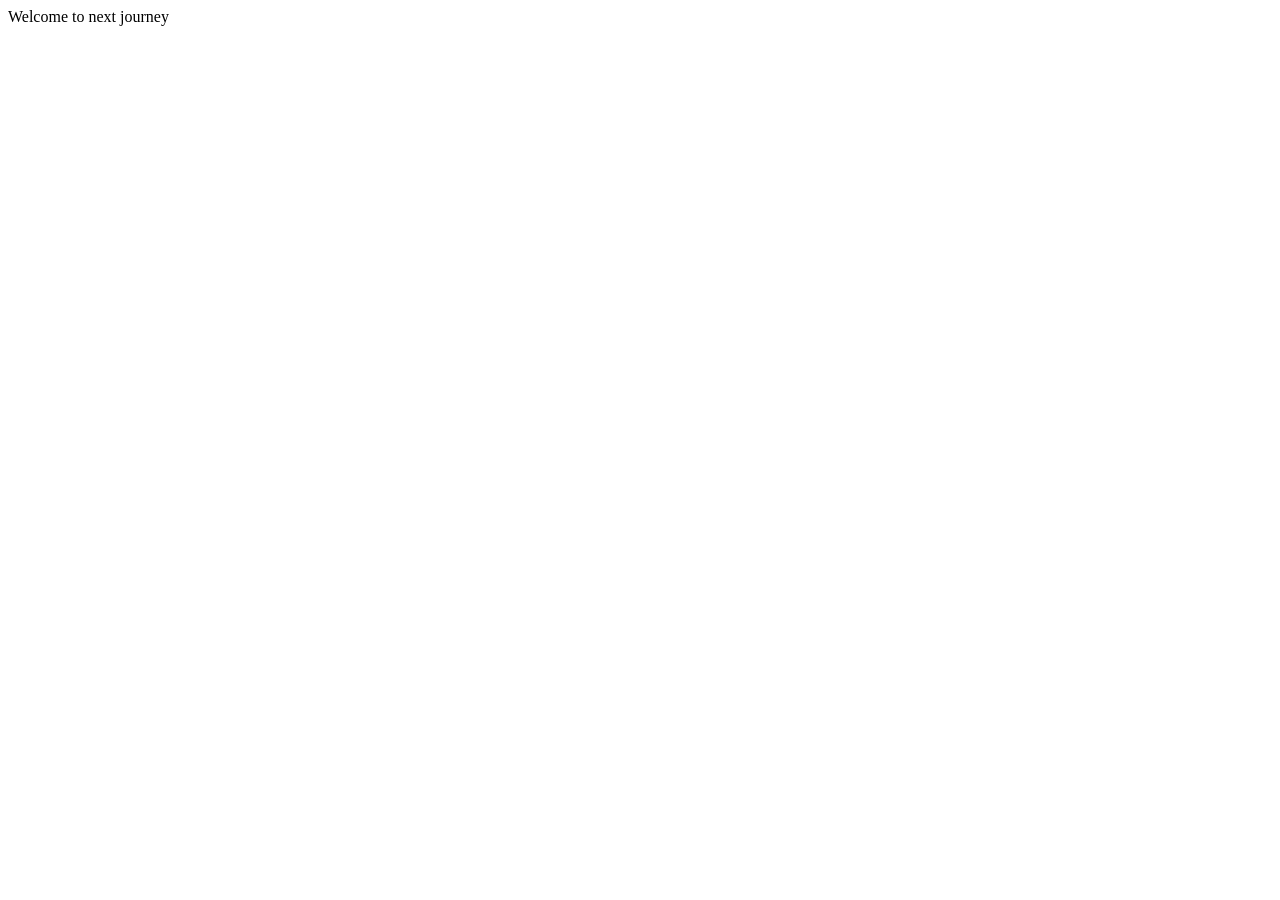
==== firstpage.html @ f096a374 "Updated project" ====
<!DOCTYPE html>
<html lang="en">
    <head>
        <meta charset="UTF-8">
        <meta name="viewport" content="width=device-width, initial-scale=1.0">
        <title>Document</title>
    </head>
    <body>
        <div >
            Welcome to next journey
        </div>
    </body>
</html>
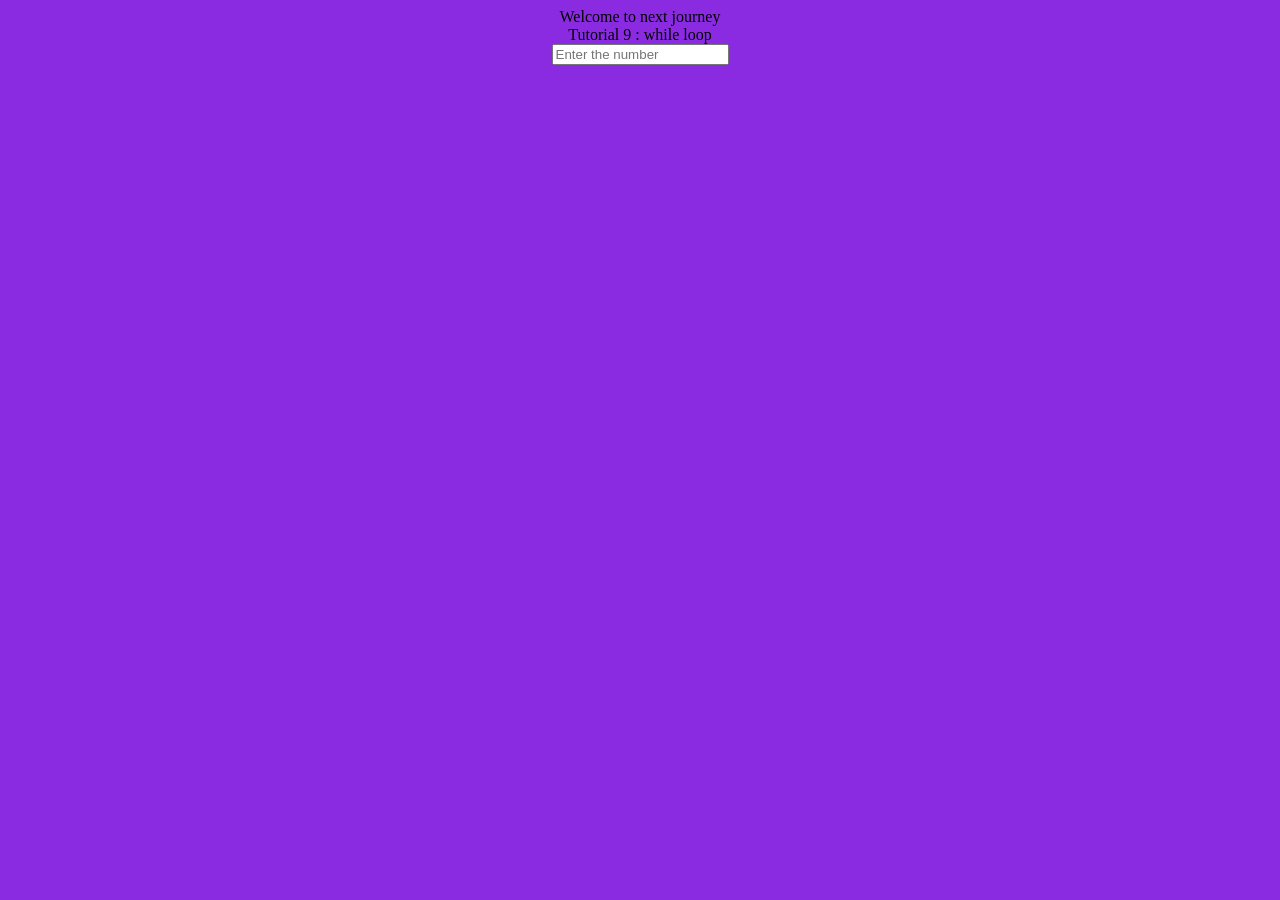
==== commit d82c7658: "Updated project 1" ====
--- a/firstpage.html
+++ b/firstpage.html
@@ -3,11 +3,20 @@
     <head>
         <meta charset="UTF-8">
         <meta name="viewport" content="width=device-width, initial-scale=1.0">
+        <link rel="stylesheet" href="first_page_css.css">
+        </style>
         <title>Document</title>
     </head>
     <body>
         <div >
-            Welcome to next journey
+            Welcome to next journey 
         </div>
+        <div class="title">
+            Tutorial 9 : while loop<br>
+            <input type="number" id="whi_loop_ele_box" placeholder="Enter the number">
+
+            <p id="" ></p>
+        </div>
+        <script src="whi_loop.js"></script>
     </body>
 </html>
--- a/first_page_css.css
+++ b/first_page_css.css
@@ -0,0 +1,8 @@
+body{
+    background-color: blueviolet;
+    text-align: center;
+}
+.title
+{
+    text-align: center;
+}
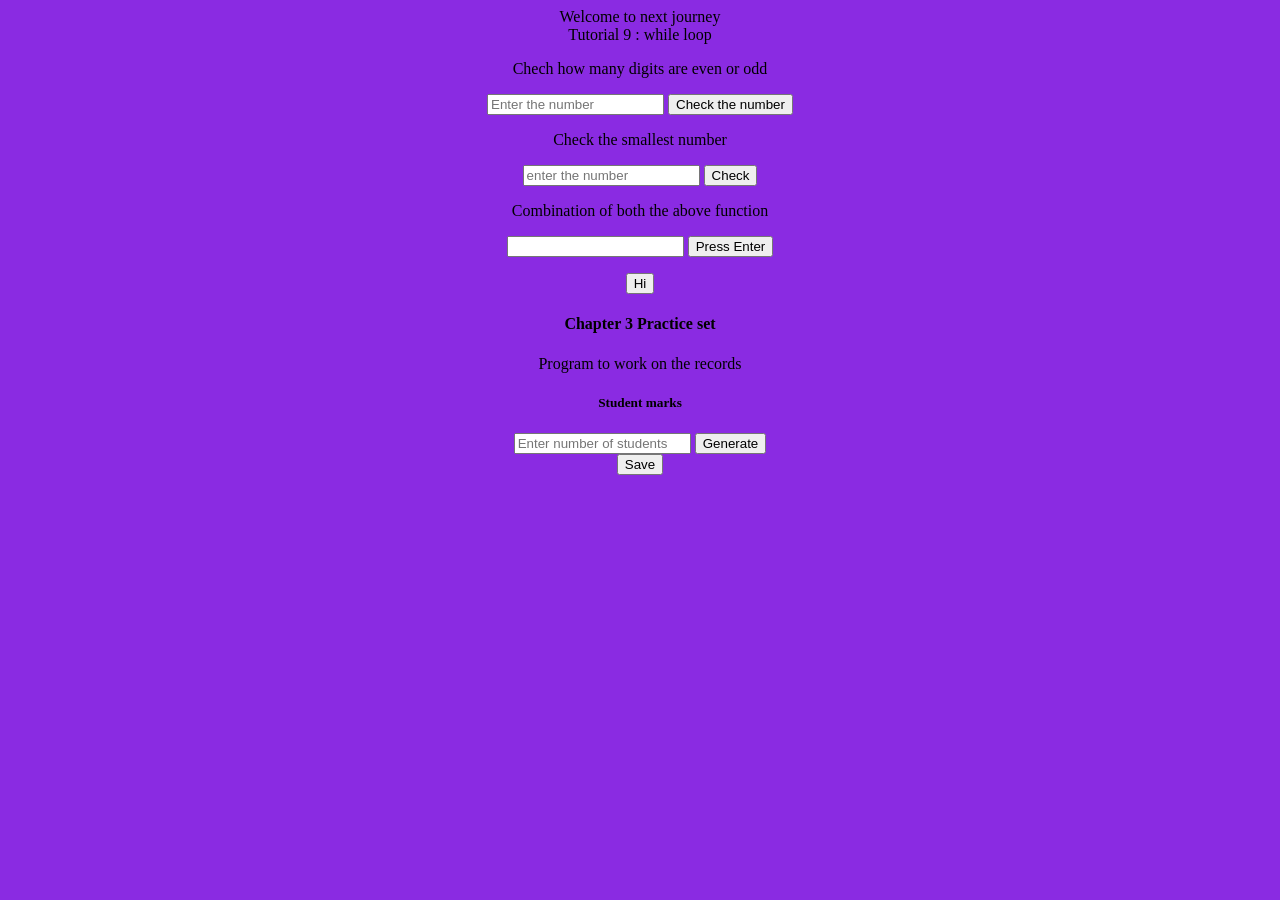
==== commit d3d93028: "secound day update" ====
--- a/firstpage.html
+++ b/firstpage.html
@@ -13,9 +13,49 @@
         </div>
         <div class="title">
             Tutorial 9 : while loop<br>
-            <input type="number" id="whi_loop_ele_box" placeholder="Enter the number">
+            <p>Chech how many digits are even or odd </p>
+            <input type="number" id="countEvenOdd_in" placeholder="Enter the number">
+            <button type="button" id="countEvenOdd_but">Check the number</button>
+            <p id="countEvenOdd_out"></p>
 
-            <p id="" ></p>
+            <p>Check the smallest number</p>
+            <input type="number" id="small_inp" placeholder="enter the number ">
+
+            <button type="button" id="small_btn">Check </button>
+
+            <p id="small_out"></p>
+
+        </div>
+        <div>
+            <p>Combination of both the above function </p>
+            <input type="number" id ="combine">
+            <button type="button" id="combine_bt">Press Enter</button>
+            <p id="combine_op"></p>
+        </div>
+        <div > 
+            <button type="button" id="Alert">Hi</button>
+        </div>
+
+        <div>
+            <h4>Chapter 3 Practice set </h4>
+        </div>
+        <p> Program to work on the records </p>
+        <div class="stu_box">
+        <h5>Student marks</h5>
+
+        <input type="number" id="student_count" placeholder="Enter number of students">
+
+        <button type="button" id="student_btn">Generate</button>
+
+        <div id="student_input"></div>
+        
+        <button type="button" id="student_save">Save</button>
+
+        <div id ="student_output"></div>
+        
+        </div>
+        <div>
+
         </div>
         <script src="whi_loop.js"></script>
     </body>
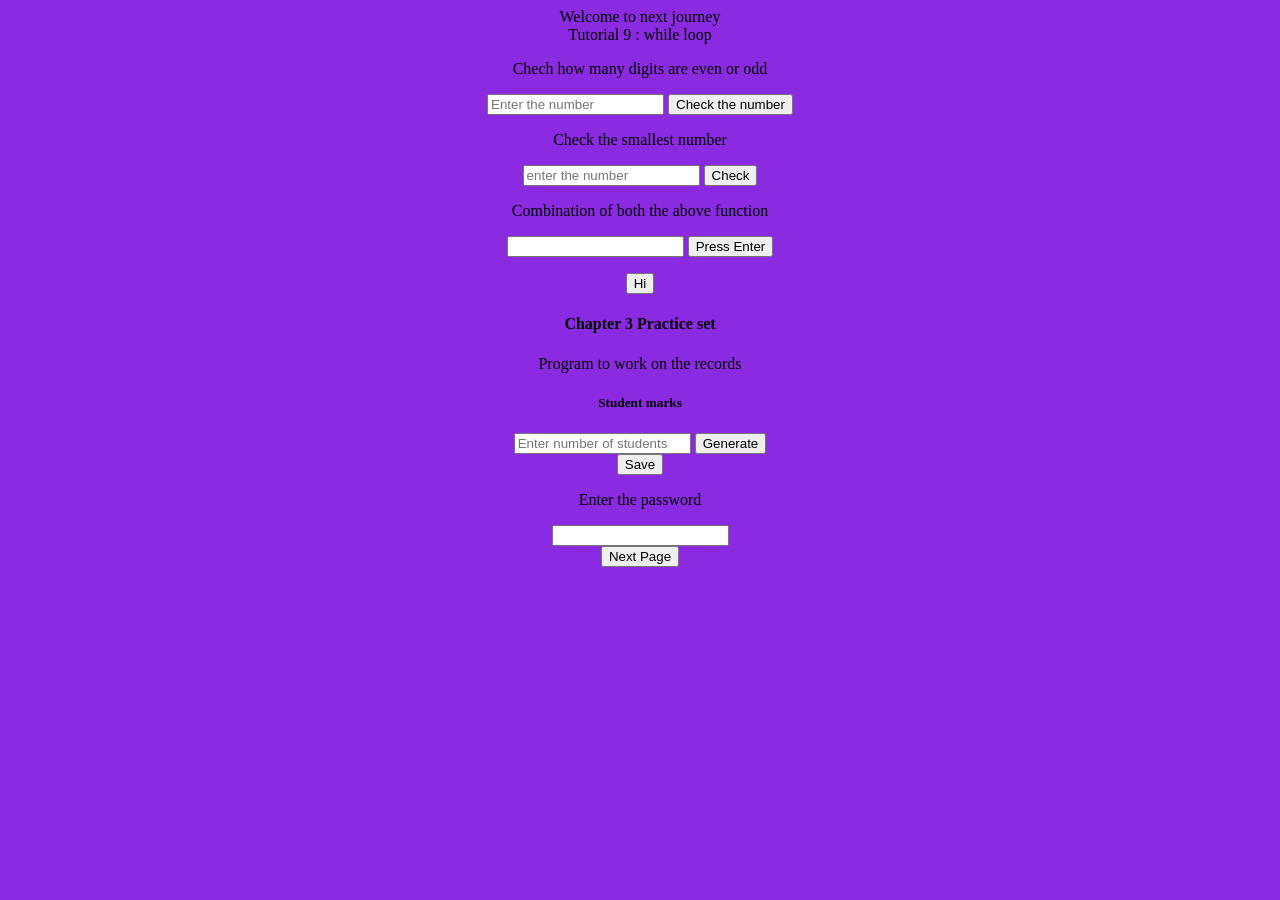
==== commit 89818453: "secound day update1.2" ====
--- a/firstpage.html
+++ b/firstpage.html
@@ -41,21 +41,18 @@
         </div>
         <p> Program to work on the records </p>
         <div class="stu_box">
-        <h5>Student marks</h5>
+            <h5>Student marks</h5>
+            <input type="number" id="student_input" placeholder="Enter number of students" >
+            <button type="button" id="student_count"> Generate </button>
+            <div id="student_output"></div>
+            <button type="button" id="student_save">Save </button>
+        </div>
 
-        <input type="number" id="student_count" placeholder="Enter number of students">
-
-        <button type="button" id="student_btn">Generate</button>
-
-        <div id="student_input"></div>
-        
-        <button type="button" id="student_save">Save</button>
-
-        <div id ="student_output"></div>
-        
-        </div>
         <div>
-
+            <p>Enter the password </p>
+            <input type="number" id="pass_in"><br>
+            <button type="button" id="pass_but">Next Page</button>
+            <p id="pass_out"></p>
         </div>
         <script src="whi_loop.js"></script>
     </body>
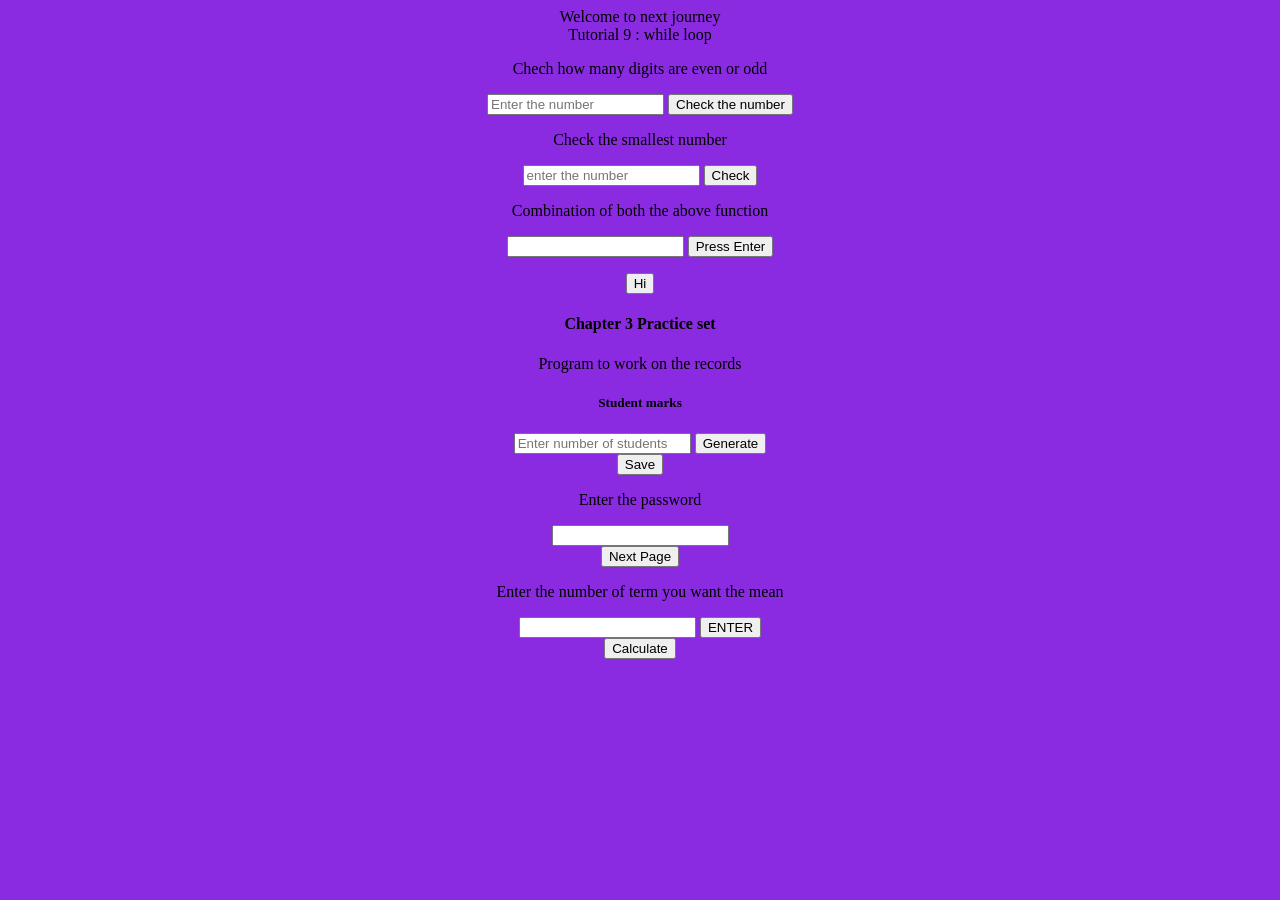
==== commit b2ca19b9: "secound day update1.3" ====
--- a/firstpage.html
+++ b/firstpage.html
@@ -54,6 +54,21 @@
             <button type="button" id="pass_but">Next Page</button>
             <p id="pass_out"></p>
         </div>
+
+        <div>
+            <p>Enter the number of term you want the mean</p>
+            <input type="number" id="mean_in">
+            <button type="button" id="mean_button">
+                ENTER
+            </button>
+
+            <div id="mean_enter"></div>
+
+            <button type="button" id="mean_calcu">Calculate</button>
+
+            <div id="mean_op" ></div>
+
+        </div>
         <script src="whi_loop.js"></script>
     </body>
 </html>
